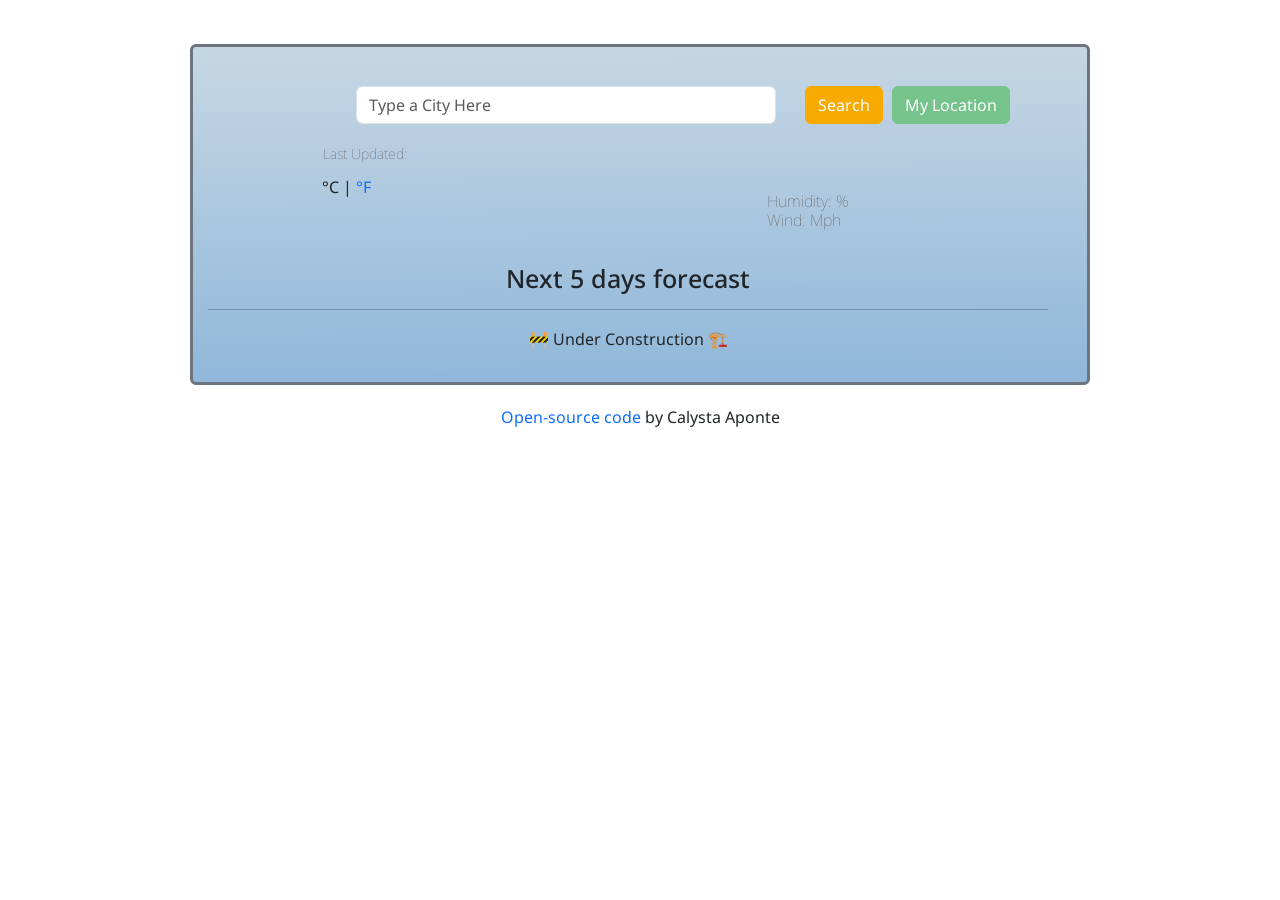
==== index.html @ e884ff51 "Renamed JS file" ====
<!DOCTYPE html>
<html lang="en">
  <head>
    <meta charset="UTF-8" />
    <meta http-equiv="X-UA-Compatible" content="IE=edge" />
    <meta name="viewport" content="width=device-width, initial-scale=1.0" />
    <title>Weather App</title>
    <link
      href="https://cdn.jsdelivr.net/npm/bootstrap@5.3.0-alpha3/dist/css/bootstrap.min.css"
      rel="stylesheet"
      integrity="sha384-KK94CHFLLe+nY2dmCWGMq91rCGa5gtU4mk92HdvYe+M/SXH301p5ILy+dN9+nJOZ"
      crossorigin="anonymous"
    />
    <link rel="preconnect" href="https://fonts.googleapis.com" />
    <link rel="preconnect" href="https://fonts.gstatic.com" crossorigin />
    <link
      href="https://fonts.googleapis.com/css2?family=Noto+Sans:wght@500&display=swap"
      rel="stylesheet"
    />
    <script src="https://unpkg.com/axios/dist/axios.min.js"></script>
    <link rel="stylesheet" href="styling/style.css" />
  </head>
  <body>
    <br />
    <div class="container rounded border border-3 border-secondary weather-app">
      <br />
      <div class="row">
        <!--Empty space for the time being to help build a shape-->
        <div class="col-2"></div>
        <div class="col-sm-6">
          <form id="search-form">
            <input
            type="search"
            placeholder="Type a City Here"
            class="form-control"
            id="city-input"
            />
          </div>
          <div class="col-sm-4">
            <input type="submit" value="Search" class="btn btn-danger" />
            <button type="button" class="btn btn-info">My Location</button>
          </div>
        </form>
        <div class="container2">
          <h1 id="cityName"></h1>
          <ul class="weather-info">
            <li>Last Updated: <span id="date"></span></li>
            <li class="weatherCondition" id="weatherConditions"></li>
          </ul>
          <div class="row">
            <div class="col-6">
              <div class="clearfix float-left weather-temperature">
                <img src="" alt="" id="icon" class="displayedWeatherIcon" /><span
                  id="tempDisplay"
                  class="temperature"
                ></span>
                <span class="units"
                    ><a href="#" id="celsius-converter" class="active">°C</a> |
                    <a href="#" id="fahrenheit-converter">°F</a></span
                  >
              </div>
            </div>
            <div class="col-6">
              <ul>
                <!-- <li>Precipitation: <span id="precipitation"></span>%</li> -->
                <li>Humidity: <span id="humidity"></span>%</li>
                <li>Wind: <span id="windSpeed"></span> Mph</li>
              </ul>
            </div>
          </div>
        </div>
        <br />
        <br />
        <div class="row">
          <div class="col-12 text-center">
            <br />
            <h3>Next 5 days forecast</h3>
            <hr class="divider" />
            <p>🚧 Under Construction 🏗️</p>
          </div>
          <!-- <div class="container text-center">
            <div class="row row-cols-2 row-cols-lg-5 g-2 g-lg-3">
              <div class="col-auto border border-secondary-subtle">
                <div class="p-3">
                  <p class="day">Fri.</p>
                  <img
                    src="src/Partially-cloudy2.png"
                    class="weather-pics"
                    alt="Partially Cloudy"
                  />
                  <br />
                  <br />
                  <p>72°F / 54°F</p>
                </div>
              </div>
              <div class="col-auto border border-secondary-subtle">
                <div class="p-3">
                  <p class="day">Sat.</p>
                  <img
                    src="src/showers.png"
                    class="weather-pics"
                    alt="Rain Showers"
                  />
                  <br />
                  <br />
                  <p>61°F / 51°F</p>
                </div>
              </div>
              <div class="col-auto border border-secondary-subtle">
                <div class="p-3">
                  <p class="day">Sun.</p>
                  <img src="src/rainy.png" class="weather-pics" alt="Rainy" />
                  <br />
                  <br />
                  <p>65°F / 49°F</p>
                </div>
              </div>
              <div class="col-auto border border-secondary-subtle">
                <div class="p-3">
                  <p class="day">Mon.</p>
                  <img src="src/cloudy.png" class="weather-pics" alt="Cloudy" />
                  <br />
                  <br />
                  <p>64°F / 57°F</p>
                </div>
              </div>
              <div class="col-auto border border-secondary-subtle">
                <div class="p-3">
                  <p class="day">Tues.</p>
                  <img
                    src="src/clear-skies.png"
                    class="weather-pics"
                    alt="Sunny"
                  />
                  <br />
                  <br />
                  <p>70°F / 61°F</p>
                </div>
              </div> -->
            </div>
          </div>
        </div>
      </div>
    </div>
    <footer>
      <a
        href="https://github.com/Caly-Caly/Weather-App/blob/main/index.html"
        target="_blank"
        >Open-source code</a
      >
      by Calysta Aponte
    </footer>
    <script src="src/app.js"></script>
  </body>
</html>
---- styling/style.css ----
a {
  text-decoration: none;
}

body {
  font-family: "Noto Sans", sans-serif;
}

h1 {
  color: #494949;
  font-size: 28px;
  font-weight: 100;
  line-height: 28px;
  margin-bottom: 12px;
}

h2 {
  color: #ea0707;
  font-weight: bolder;
}

h3 {
  font-size: 25px;
}

footer {
  text-align: center;
}

li {
  color: #606060;
  font-size: 16;
  font-weight: 100;
  height: 19px;
  line-height: 1px;
  list-style: none;
  text-transform: capitalize;
}

ul {
  margin: 0;
  padding: 0;
}

.border-secondary-subtle {
  border-width: 0 !important;
  border-color: #919191 !important;
}
.btn-danger,
.btn-info {
  margin-left: 5px;
  margin-bottom: 5px;
}

.btn-danger {
  color: #fff;
  background-color: #f7aa00;
  border-color: #f7aa00;
}

.btn-danger:hover,
.btn-danger:active {
  background-color: #df9b07 !important;
  border-color: #df9b07 !important;
  color: #fff !important;
}
.btn-info {
  color: #fff;
  background-color: #76c38c;
  border-color: #76c38c;
}

.btn-info:hover,
.btn-info:active {
  background-color: #6fb984 !important;
  border-color: #6fb984 !important;
  color: #fff !important;
}

.cloudy-sun {
  left: 90px;
  margin: 0 auto;
  position: relative;
  top: 15px;
  width: 105px;
}

.container2 {
  margin-left: 115px;
  margin-top: 12px;
  margin-bottom: auto;
}

.container2:hover {
  cursor: default;
}

.date {
  color: #41b8d3;
  font-style: italic;
  top: 70px;
  position: relative;
}

.day {
  color: #494949;
  font-weight: bold;
}

.divider {
  color: #000;
  height: 2px;
}

.displayedWeatherIcon {
  position: relative;
  bottom: 16px;
}

.g-lg-3 {
  margin-left: 10px;
  margin-bottom: 15px;
}

.temperature {
  color: #000000;
  font-size: 64px;
  font-weight: 300px;
  line-height: 0.5px;
}

.units {
  position: relative;
  top: -32px;
  right: 5px;
}

.weather-app {
  background: linear-gradient(
    179.7deg,
    rgb(197, 214, 227) 2.9%,
    rgb(145, 184, 218) 97.1%
  );
  border: 1px solid #878787;
  border-radius: 10px;
  padding: 15px;
  margin: 20px auto;
  max-width: 800px;
}

.weatherCondition {
  margin-bottom: 10px;
}
.weather-info {
  font-size: 14px;
  margin-top: 5px;
}

.weather-temperature .active {
  color: rgb(33, 33, 33);
  cursor: default;
}

.weather-pics {
  font-size: 45px;
  width: 65px;
}

@media (min-width: 1200px) {
  .container {
    max-width: 900px;
  }
}
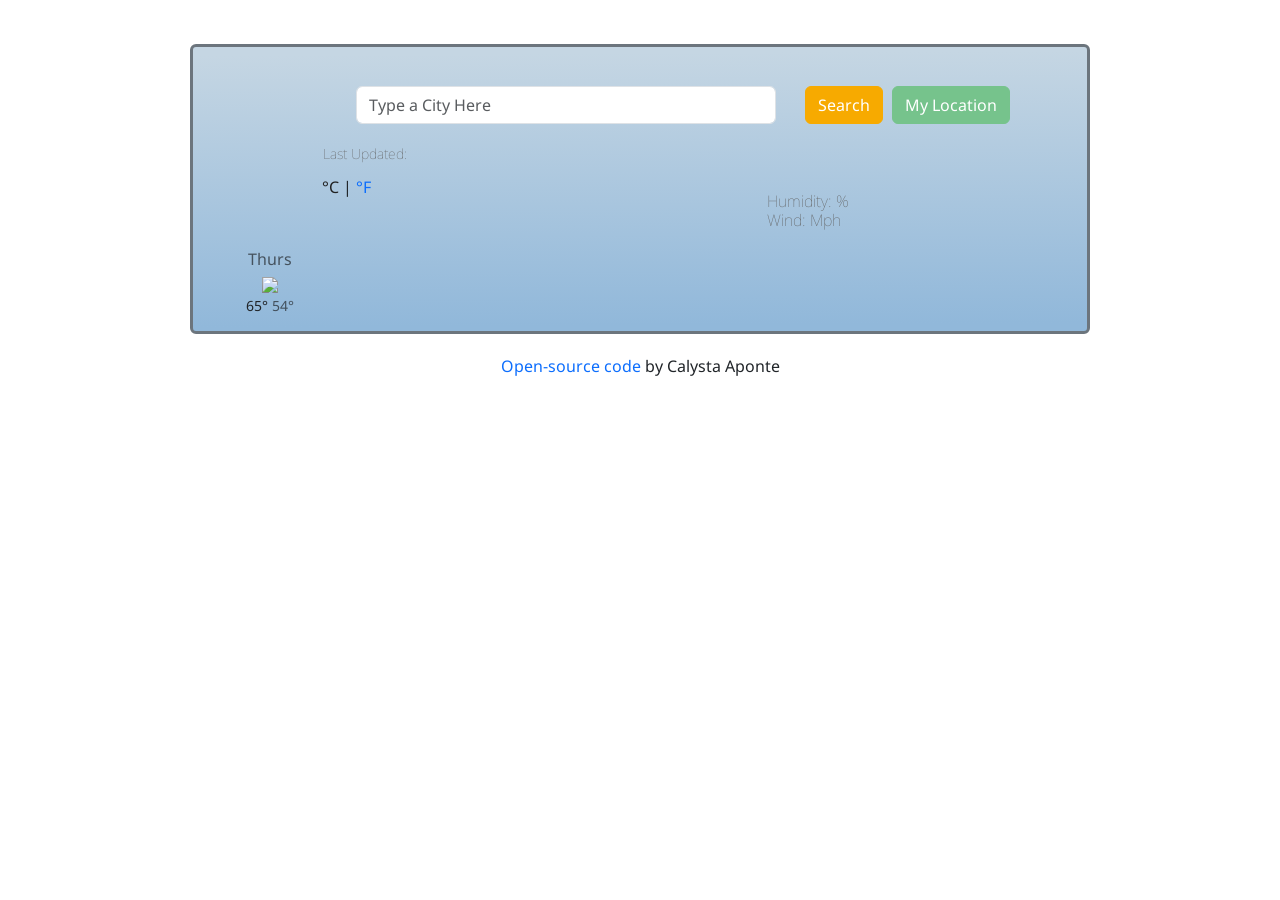
==== commit 5cc68a22: "Removed old forecast html skeleton and added an improved one" ====
--- a/index.html
+++ b/index.html
@@ -69,75 +69,18 @@
             </div>
           </div>
         </div>
-        <br />
-        <br />
+        <div class="future-forecast">
         <div class="row">
-          <div class="col-12 text-center">
-            <br />
-            <h3>Next 5 days forecast</h3>
-            <hr class="divider" />
-            <p>🚧 Under Construction 🏗️</p>
+          <div class="col-2">
+            <div class="forecast-date">Thurs</div>
+            <img src="http://shecodes-assets.s3.amazonaws.com/api/weather/icons/clear-sky-night.png" width="70">
+            <div class="weather-forecast-temperatures">
+              <span class="high-temp">65°</span>
+              <span class="low-temp">54°</span>
+            </div>
           </div>
-          <!-- <div class="container text-center">
-            <div class="row row-cols-2 row-cols-lg-5 g-2 g-lg-3">
-              <div class="col-auto border border-secondary-subtle">
-                <div class="p-3">
-                  <p class="day">Fri.</p>
-                  <img
-                    src="src/Partially-cloudy2.png"
-                    class="weather-pics"
-                    alt="Partially Cloudy"
-                  />
-                  <br />
-                  <br />
-                  <p>72°F / 54°F</p>
-                </div>
-              </div>
-              <div class="col-auto border border-secondary-subtle">
-                <div class="p-3">
-                  <p class="day">Sat.</p>
-                  <img
-                    src="src/showers.png"
-                    class="weather-pics"
-                    alt="Rain Showers"
-                  />
-                  <br />
-                  <br />
-                  <p>61°F / 51°F</p>
-                </div>
-              </div>
-              <div class="col-auto border border-secondary-subtle">
-                <div class="p-3">
-                  <p class="day">Sun.</p>
-                  <img src="src/rainy.png" class="weather-pics" alt="Rainy" />
-                  <br />
-                  <br />
-                  <p>65°F / 49°F</p>
-                </div>
-              </div>
-              <div class="col-auto border border-secondary-subtle">
-                <div class="p-3">
-                  <p class="day">Mon.</p>
-                  <img src="src/cloudy.png" class="weather-pics" alt="Cloudy" />
-                  <br />
-                  <br />
-                  <p>64°F / 57°F</p>
-                </div>
-              </div>
-              <div class="col-auto border border-secondary-subtle">
-                <div class="p-3">
-                  <p class="day">Tues.</p>
-                  <img
-                    src="src/clear-skies.png"
-                    class="weather-pics"
-                    alt="Sunny"
-                  />
-                  <br />
-                  <br />
-                  <p>70°F / 61°F</p>
-                </div>
-              </div> -->
-            </div>
+        </div>
+        </div>
           </div>
         </div>
       </div>
--- a/styling/style.css
+++ b/styling/style.css
@@ -163,7 +163,26 @@
 
 .weather-pics {
   font-size: 45px;
+  margin-bottom: 8px;
   width: 65px;
+}
+
+.future-forecast {
+  margin-top: 8px;
+  text-align: center;
+}
+
+.forecast-date {
+  font-size: 16px;
+  opacity: 0.7;
+}
+
+.low-temp {
+  opacity: 0.7;
+}
+
+.weather-forecast-temperatures {
+  font-size: 14px;
 }
 
 @media (min-width: 1200px) {
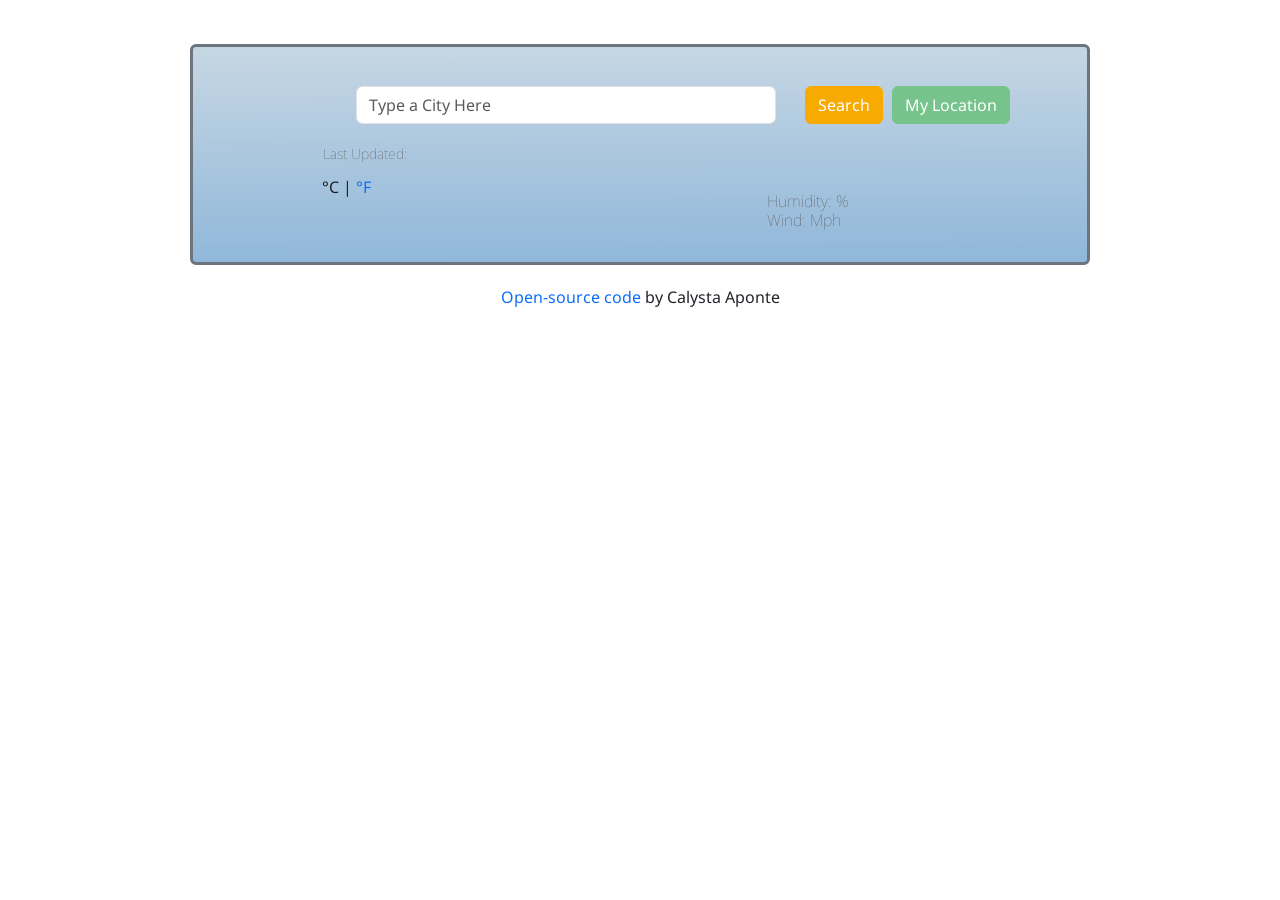
==== commit acec41c0: "Removed forecast structure for html but created a new pathway through js" ====
--- a/index.html
+++ b/index.html
@@ -69,18 +69,7 @@
             </div>
           </div>
         </div>
-        <div class="future-forecast">
-        <div class="row">
-          <div class="col-2">
-            <div class="forecast-date">Thurs</div>
-            <img src="http://shecodes-assets.s3.amazonaws.com/api/weather/icons/clear-sky-night.png" width="70">
-            <div class="weather-forecast-temperatures">
-              <span class="high-temp">65°</span>
-              <span class="low-temp">54°</span>
-            </div>
-          </div>
-        </div>
-        </div>
+        <div class="future-forecast" id="forecast"></div>
           </div>
         </div>
       </div>
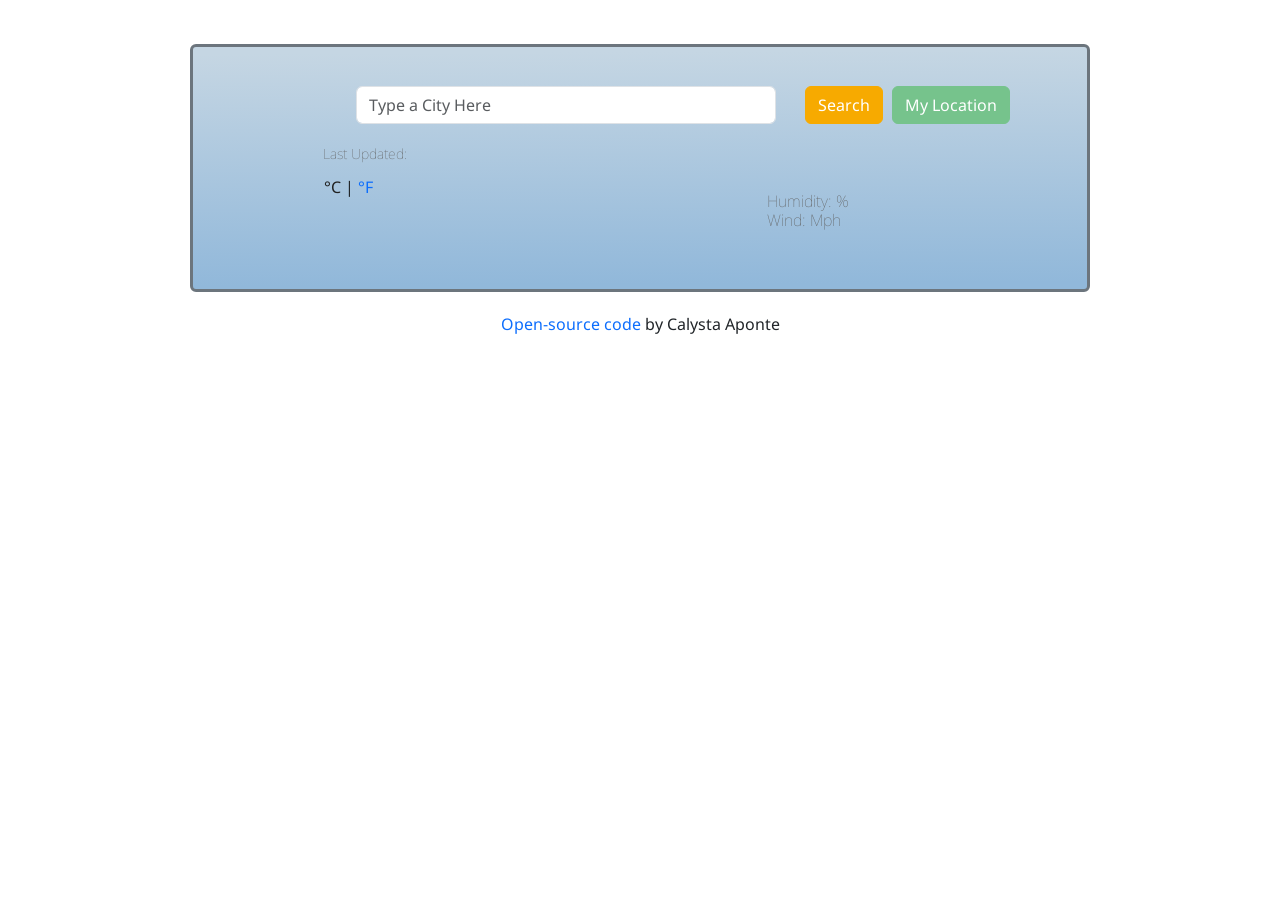
==== commit 8dbdcaf9: "Alphabetized CSS, Added 6 day forecast when searching for a city name" ====
--- a/index.html
+++ b/index.html
@@ -54,7 +54,7 @@
                   id="tempDisplay"
                   class="temperature"
                 ></span>
-                <span class="units"
+                <span class="degreeUnits"
                     ><a href="#" id="celsius-converter" class="active">°C</a> |
                     <a href="#" id="fahrenheit-converter">°F</a></span
                   >
@@ -62,7 +62,6 @@
             </div>
             <div class="col-6">
               <ul>
-                <!-- <li>Precipitation: <span id="precipitation"></span>%</li> -->
                 <li>Humidity: <span id="humidity"></span>%</li>
                 <li>Wind: <span id="windSpeed"></span> Mph</li>
               </ul>
--- a/styling/style.css
+++ b/styling/style.css
@@ -4,6 +4,10 @@
 
 body {
   font-family: "Noto Sans", sans-serif;
+}
+
+footer {
+  text-align: center;
 }
 
 h1 {
@@ -23,10 +27,6 @@
   font-size: 25px;
 }
 
-footer {
-  text-align: center;
-}
-
 li {
   color: #606060;
   font-size: 16;
@@ -42,20 +42,16 @@
   padding: 0;
 }
 
-.border-secondary-subtle {
-  border-width: 0 !important;
-  border-color: #919191 !important;
+.btn-danger {
+  color: #fff;
+  background-color: #f7aa00;
+  border-color: #f7aa00;
 }
+
 .btn-danger,
 .btn-info {
   margin-left: 5px;
   margin-bottom: 5px;
-}
-
-.btn-danger {
-  color: #fff;
-  background-color: #f7aa00;
-  border-color: #f7aa00;
 }
 
 .btn-danger:hover,
@@ -64,17 +60,18 @@
   border-color: #df9b07 !important;
   color: #fff !important;
 }
-.btn-info {
-  color: #fff;
-  background-color: #76c38c;
-  border-color: #76c38c;
-}
 
 .btn-info:hover,
 .btn-info:active {
   background-color: #6fb984 !important;
   border-color: #6fb984 !important;
   color: #fff !important;
+}
+
+.btn-info {
+  color: #fff;
+  background-color: #76c38c;
+  border-color: #76c38c;
 }
 
 .cloudy-sun {
@@ -107,6 +104,12 @@
   font-weight: bold;
 }
 
+.degreeUnits {
+  position: relative;
+  top: -32px;
+  right: 3px;
+}
+
 .divider {
   color: #000;
   height: 2px;
@@ -117,9 +120,19 @@
   bottom: 16px;
 }
 
-.g-lg-3 {
-  margin-left: 10px;
-  margin-bottom: 15px;
+.future-forecast {
+  margin-bottom: 20px;
+  margin-top: 15px;
+  text-align: center;
+}
+
+.forecast-date {
+  font-size: 16px;
+  opacity: 0.7;
+}
+
+.low-temp {
+  opacity: 0.8;
 }
 
 .temperature {
@@ -127,12 +140,6 @@
   font-size: 64px;
   font-weight: 300px;
   line-height: 0.5px;
-}
-
-.units {
-  position: relative;
-  top: -32px;
-  right: 5px;
 }
 
 .weather-app {
@@ -151,6 +158,11 @@
 .weatherCondition {
   margin-bottom: 10px;
 }
+
+.weather-forecast-temperatures {
+  font-size: 14px;
+}
+
 .weather-info {
   font-size: 14px;
   margin-top: 5px;
@@ -167,24 +179,6 @@
   width: 65px;
 }
 
-.future-forecast {
-  margin-top: 8px;
-  text-align: center;
-}
-
-.forecast-date {
-  font-size: 16px;
-  opacity: 0.7;
-}
-
-.low-temp {
-  opacity: 0.7;
-}
-
-.weather-forecast-temperatures {
-  font-size: 14px;
-}
-
 @media (min-width: 1200px) {
   .container {
     max-width: 900px;
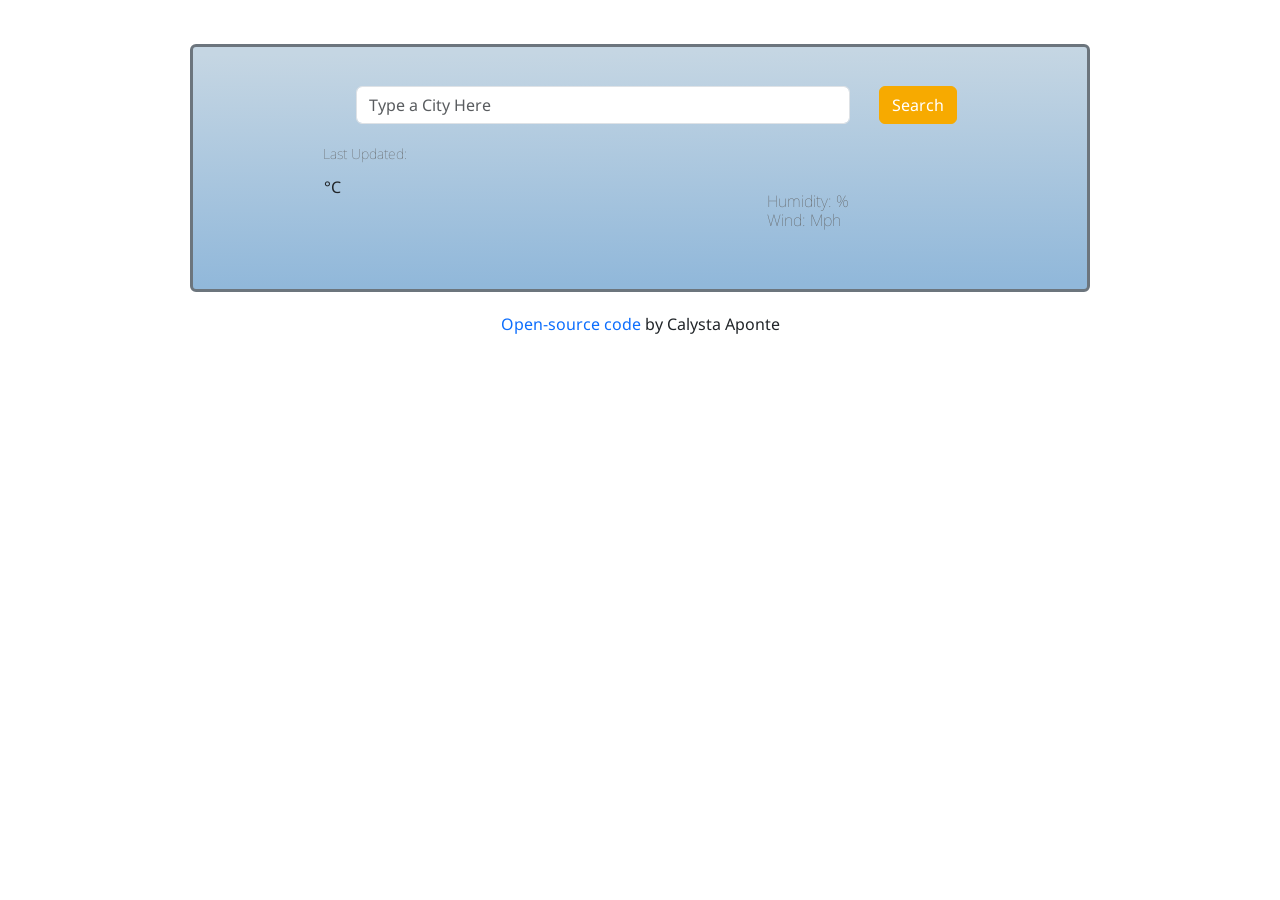
==== commit 62bd6625: "Removed the imperial conversion &  "My location" button" ====
--- a/index.html
+++ b/index.html
@@ -27,7 +27,7 @@
       <div class="row">
         <!--Empty space for the time being to help build a shape-->
         <div class="col-2"></div>
-        <div class="col-sm-6">
+        <div class="col-sm-7">
           <form id="search-form">
             <input
             type="search"
@@ -36,9 +36,8 @@
             id="city-input"
             />
           </div>
-          <div class="col-sm-4">
+          <div class="col-sm-3">
             <input type="submit" value="Search" class="btn btn-danger" />
-            <button type="button" class="btn btn-info">My Location</button>
           </div>
         </form>
         <div class="container2">
@@ -54,10 +53,7 @@
                   id="tempDisplay"
                   class="temperature"
                 ></span>
-                <span class="degreeUnits"
-                    ><a href="#" id="celsius-converter" class="active">°C</a> |
-                    <a href="#" id="fahrenheit-converter">°F</a></span
-                  >
+                <span class="degreeUnits">°C</span>
               </div>
             </div>
             <div class="col-6">
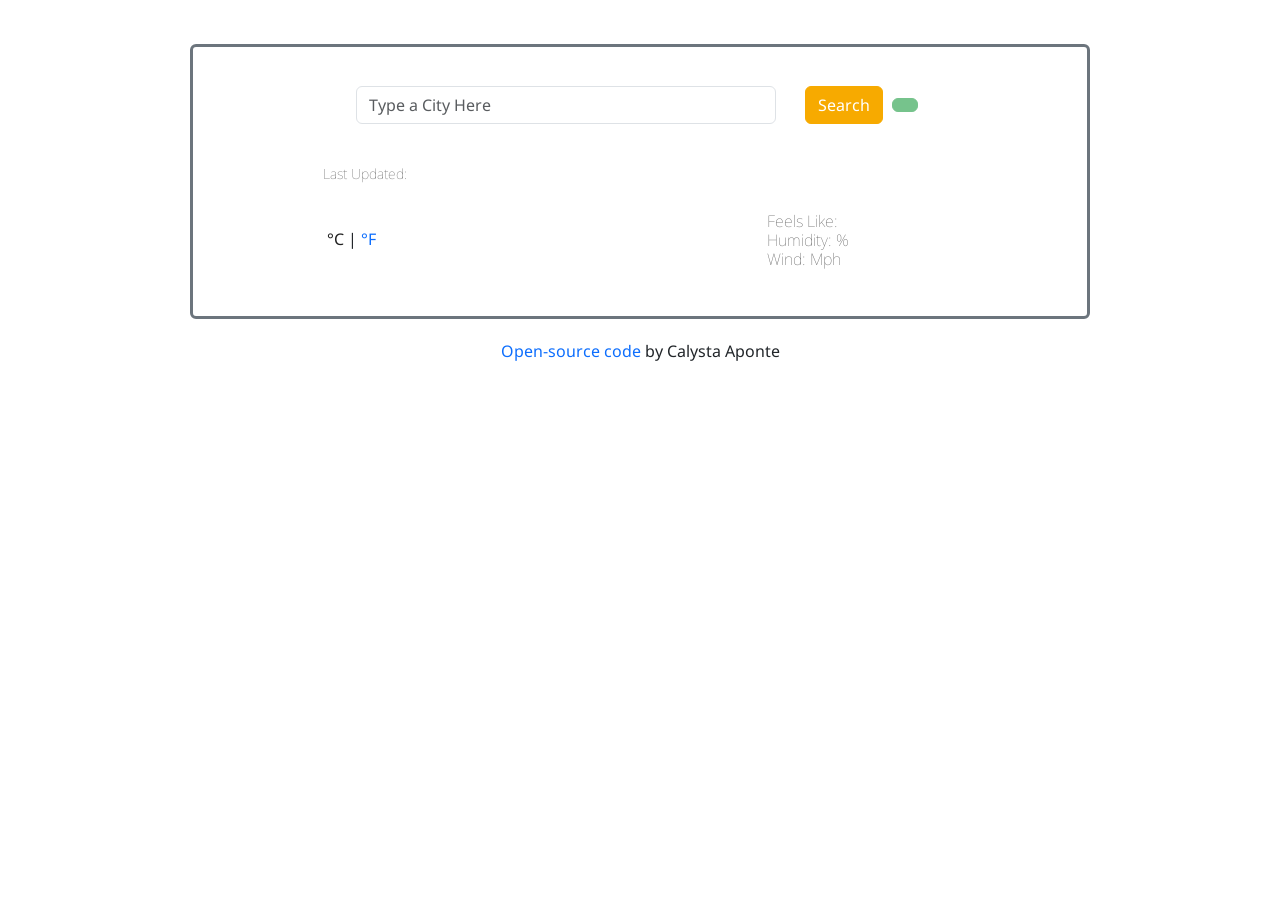
==== commit 16ea7025: "Revisit the location button worked out the bugs. Fixed up some of the spacing in the app. Need to wo" ====
--- a/index.html
+++ b/index.html
@@ -17,6 +17,7 @@
       href="https://fonts.googleapis.com/css2?family=Noto+Sans:wght@500&display=swap"
       rel="stylesheet"
     />
+    <script src="https://kit.fontawesome.com/cff88eb2d0.js" crossorigin="anonymous"></script>
     <script src="https://unpkg.com/axios/dist/axios.min.js"></script>
     <link rel="stylesheet" href="styling/style.css" />
   </head>
@@ -27,7 +28,7 @@
       <div class="row">
         <!--Empty space for the time being to help build a shape-->
         <div class="col-2"></div>
-        <div class="col-sm-7">
+        <div class="col-sm-6">
           <form id="search-form">
             <input
             type="search"
@@ -36,8 +37,9 @@
             id="city-input"
             />
           </div>
-          <div class="col-sm-3">
+          <div class="col-sm-4 formStructure">
             <input type="submit" value="Search" class="btn btn-danger" />
+            <button type="button" class="btn btn-info"><i class="fa-solid fa-location-dot"></i></button>
           </div>
         </form>
         <div class="container2">
@@ -53,11 +55,15 @@
                   id="tempDisplay"
                   class="temperature"
                 ></span>
-                <span class="degreeUnits">°C</span>
+                <span class="units"
+                    ><a href="#" id="celsius-converter" class="active">°C</a> |
+                    <a href="#" id="fahrenheit-converter">°F</a></span
+                  >
               </div>
             </div>
             <div class="col-6">
               <ul>
+                <li>Feels Like: <span id="feelslikeTemp"></span></li>
                 <li>Humidity: <span id="humidity"></span>%</li>
                 <li>Wind: <span id="windSpeed"></span> Mph</li>
               </ul>
--- a/styling/style.css
+++ b/styling/style.css
@@ -42,16 +42,16 @@
   padding: 0;
 }
 
+.btn-danger,
+.btn-info {
+  margin-left: 5px;
+  margin-bottom: 5px;
+}
+
 .btn-danger {
   color: #fff;
   background-color: #f7aa00;
   border-color: #f7aa00;
-}
-
-.btn-danger,
-.btn-info {
-  margin-left: 5px;
-  margin-bottom: 5px;
 }
 
 .btn-danger:hover,
@@ -60,26 +60,17 @@
   border-color: #df9b07 !important;
   color: #fff !important;
 }
+.btn-info {
+  color: #fff;
+  background-color: #76c38c;
+  border-color: #76c38c;
+}
 
 .btn-info:hover,
 .btn-info:active {
   background-color: #6fb984 !important;
   border-color: #6fb984 !important;
   color: #fff !important;
-}
-
-.btn-info {
-  color: #fff;
-  background-color: #76c38c;
-  border-color: #76c38c;
-}
-
-.cloudy-sun {
-  left: 90px;
-  margin: 0 auto;
-  position: relative;
-  top: 15px;
-  width: 105px;
 }
 
 .container2 {
@@ -120,9 +111,13 @@
   bottom: 16px;
 }
 
+.formStructure {
+  margin-bottom: 20px;
+}
+
 .future-forecast {
-  margin-bottom: 20px;
-  margin-top: 15px;
+  margin-top: 8px;
+  margin-bottom: 15px;
   text-align: center;
 }
 
@@ -143,11 +138,6 @@
 }
 
 .weather-app {
-  background: linear-gradient(
-    179.7deg,
-    rgb(197, 214, 227) 2.9%,
-    rgb(145, 184, 218) 97.1%
-  );
   border: 1px solid #878787;
   border-radius: 10px;
   padding: 15px;
@@ -173,12 +163,6 @@
   cursor: default;
 }
 
-.weather-pics {
-  font-size: 45px;
-  margin-bottom: 8px;
-  width: 65px;
-}
-
 @media (min-width: 1200px) {
   .container {
     max-width: 900px;
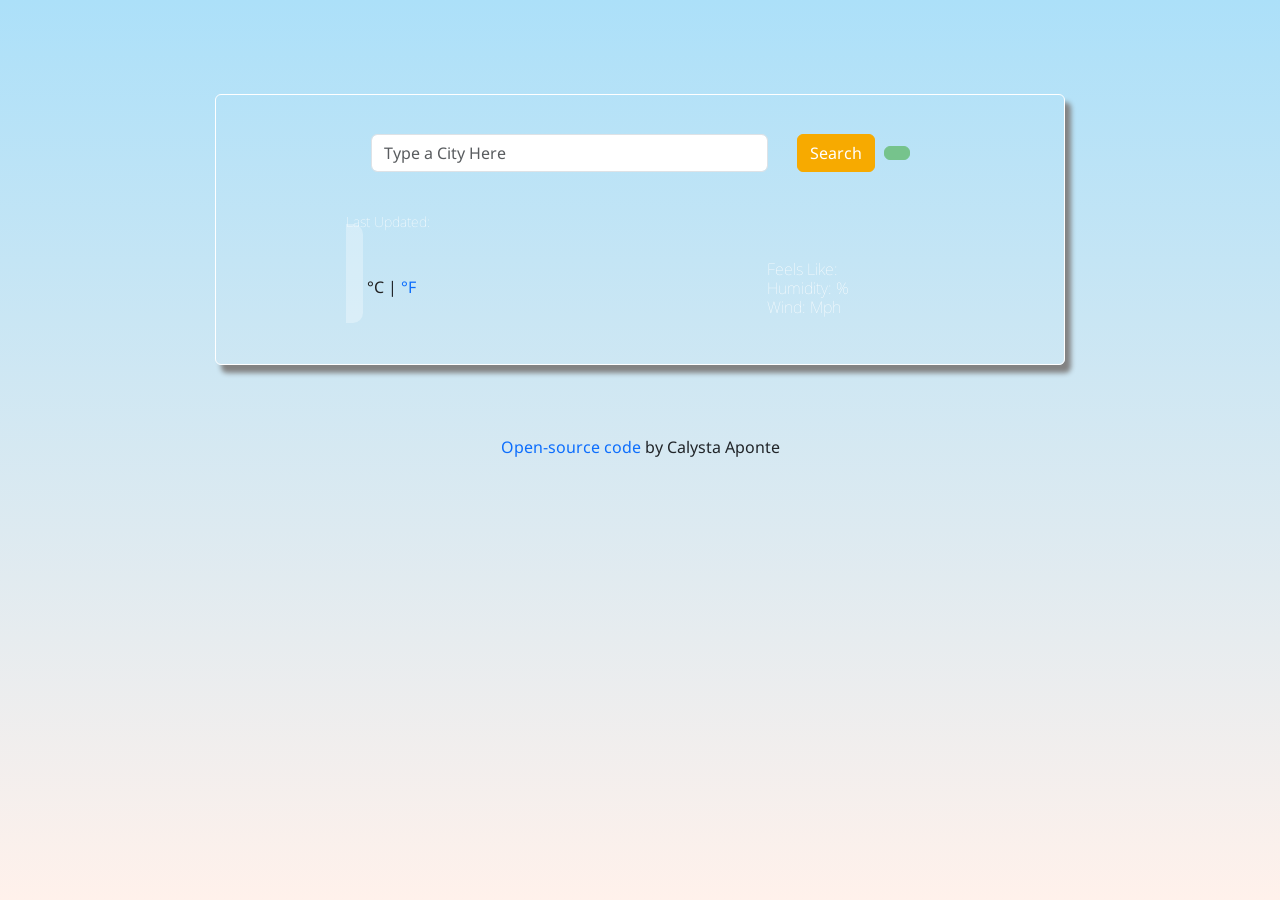
==== commit af02a478: "Fixed up small details on CSS" ====
--- a/index.html
+++ b/index.html
@@ -61,7 +61,7 @@
                   >
               </div>
             </div>
-            <div class="col-6">
+            <div class="col-6 weatherInfoList">
               <ul>
                 <li>Feels Like: <span id="feelslikeTemp"></span></li>
                 <li>Humidity: <span id="humidity"></span>%</li>
--- a/styling/style.css
+++ b/styling/style.css
@@ -4,6 +4,8 @@
 
 body {
   font-family: "Noto Sans", sans-serif;
+  background: linear-gradient(to top, #fff1eb 0%, #ace0f9 100%);
+  width: 100%;
 }
 
 footer {
@@ -11,24 +13,19 @@
 }
 
 h1 {
-  color: #494949;
-  font-size: 28px;
+  color: #060b49;
+  font-size: 34px;
   font-weight: 100;
   line-height: 28px;
   margin-bottom: 12px;
 }
 
-h2 {
-  color: #ea0707;
-  font-weight: bolder;
-}
-
-h3 {
-  font-size: 25px;
+html {
+  height: 100%;
 }
 
 li {
-  color: #606060;
+  color: #fff;
   font-size: 16;
   font-weight: 100;
   height: 19px;
@@ -42,6 +39,13 @@
   padding: 0;
 }
 
+.border-secondary {
+  background-image: url("https://s3.amazonaws.com/shecodesio-production/uploads/files/000/086/109/original/Tunneling-Clouds.gif?1686983483");
+  background-size: 100% 100%;
+  background-repeat: no-repeat;
+  margin: 12px auto;
+}
+
 .btn-danger,
 .btn-info {
   margin-left: 5px;
@@ -107,6 +111,9 @@
 }
 
 .displayedWeatherIcon {
+  background-color: rgba(255, 255, 255, 0.3);
+  border-top-left-radius: 10px;
+  border-bottom-left-radius: 10px;
   position: relative;
   bottom: 16px;
 }
@@ -116,6 +123,8 @@
 }
 
 .future-forecast {
+  background-color: rgba(255, 255, 255, 0.5);
+  border-radius: 10px;
   margin-top: 8px;
   margin-bottom: 15px;
   text-align: center;
@@ -123,25 +132,32 @@
 
 .forecast-date {
   font-size: 16px;
-  opacity: 0.7;
+  color: #060b49;
 }
 
 .low-temp {
-  opacity: 0.8;
+  opacity: 0.9;
 }
 
 .temperature {
+  background-color: rgba(255, 255, 255, 0.3);
+  border-top-right-radius: 10px;
+  border-bottom-right-radius: 10px;
   color: #000000;
   font-size: 64px;
   font-weight: 300px;
   line-height: 0.5px;
+  padding-top: 1.5px;
+  padding-right: 17px;
+  padding-bottom: 11px;
 }
 
 .weather-app {
-  border: 1px solid #878787;
+  border: 1px solid #ffffff !important;
   border-radius: 10px;
+  box-shadow: 6px 8px 5px rgb(131, 131, 131);
   padding: 15px;
-  margin: 20px auto;
+  margin: 70px auto;
   max-width: 800px;
 }
 
@@ -158,6 +174,22 @@
   margin-top: 5px;
 }
 
+.weatherInfoList:hover {
+  -ms-transform: scale(1.1);
+  transform: scale(1.1);
+  transition: transform 150ms ease-in-out;
+  -webkit-transform: scale(1.1);
+  max-width: 100%;
+}
+
+.weather-temperature:hover {
+  -ms-transform: scale(1.1);
+  transform: scale(1.1);
+  transition: transform 150ms ease-in-out;
+  -webkit-transform: scale(1.1);
+  max-width: 100%;
+}
+
 .weather-temperature .active {
   color: rgb(33, 33, 33);
   cursor: default;
@@ -165,6 +197,7 @@
 
 @media (min-width: 1200px) {
   .container {
-    max-width: 900px;
+    max-width: 850px;
+    max-height: 900px;
   }
 }
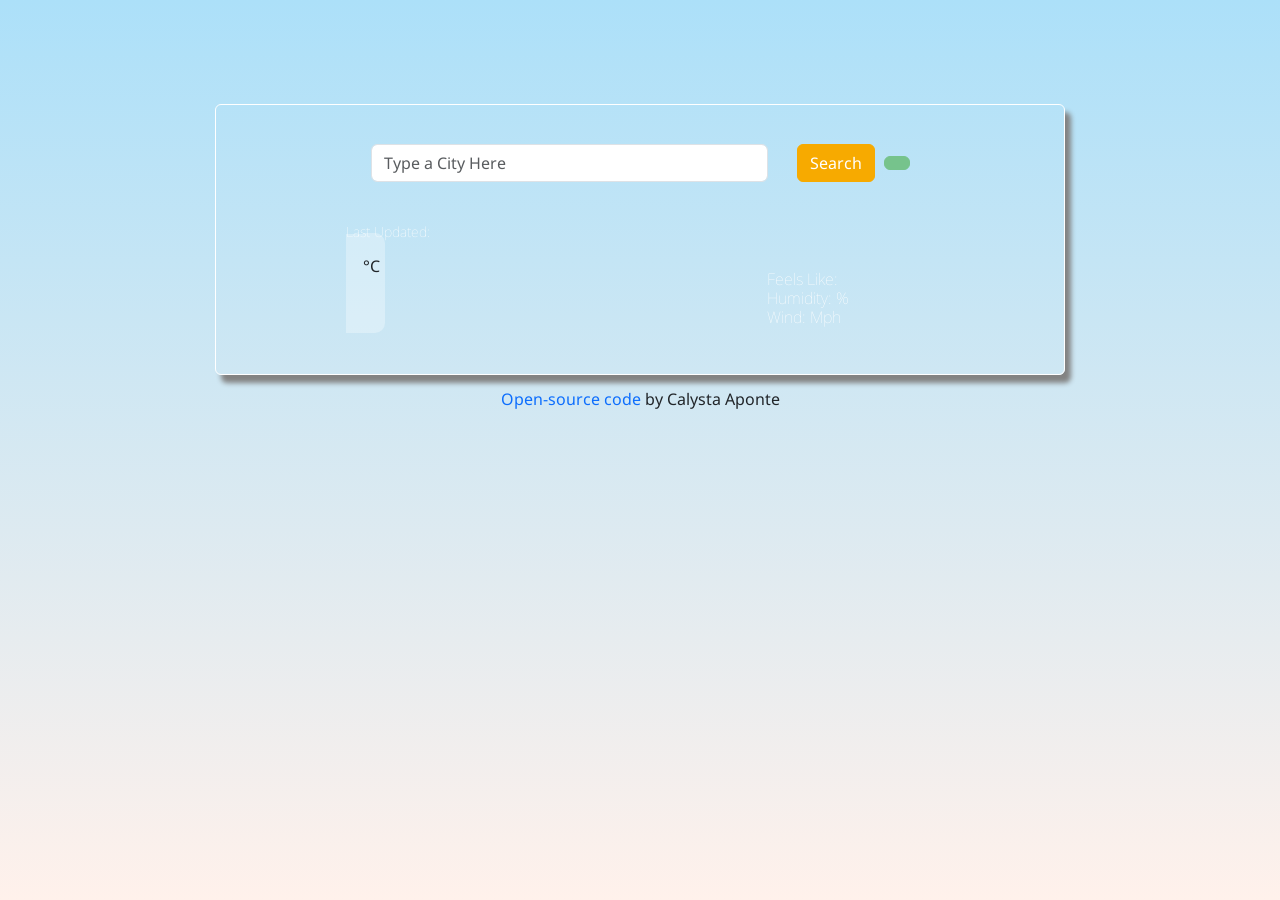
==== commit df579456: "Removed unit convertor :(. Move CSS detailing" ====
--- a/index.html
+++ b/index.html
@@ -55,10 +55,7 @@
                   id="tempDisplay"
                   class="temperature"
                 ></span>
-                <span class="units"
-                    ><a href="#" id="celsius-converter" class="active">°C</a> |
-                    <a href="#" id="fahrenheit-converter">°F</a></span
-                  >
+                <span class="units">°C</span>
               </div>
             </div>
             <div class="col-6 weatherInfoList">
--- a/styling/style.css
+++ b/styling/style.css
@@ -99,10 +99,17 @@
   font-weight: bold;
 }
 
-.degreeUnits {
+.units {
+  background-color: rgba(255, 255, 255, 0.3);
+  border-bottom-right-radius: 10px;
+  border-top-right-radius: 10px;
+  border-top-left-radius: -10px;
+  padding-bottom: 56.5px;
+  padding-right: 5px;
+  padding-top: 21.5px;
   position: relative;
   top: -32px;
-  right: 3px;
+  right: 4px;
 }
 
 .divider {
@@ -112,7 +119,7 @@
 
 .displayedWeatherIcon {
   background-color: rgba(255, 255, 255, 0.3);
-  border-top-left-radius: 10px;
+  border-top-left-radius: 11px;
   border-bottom-left-radius: 10px;
   position: relative;
   bottom: 16px;
@@ -141,8 +148,6 @@
 
 .temperature {
   background-color: rgba(255, 255, 255, 0.3);
-  border-top-right-radius: 10px;
-  border-bottom-right-radius: 10px;
   color: #000000;
   font-size: 64px;
   font-weight: 300px;
@@ -157,7 +162,7 @@
   border-radius: 10px;
   box-shadow: 6px 8px 5px rgb(131, 131, 131);
   padding: 15px;
-  margin: 70px auto;
+  margin-top: 80px;
   max-width: 800px;
 }
 
